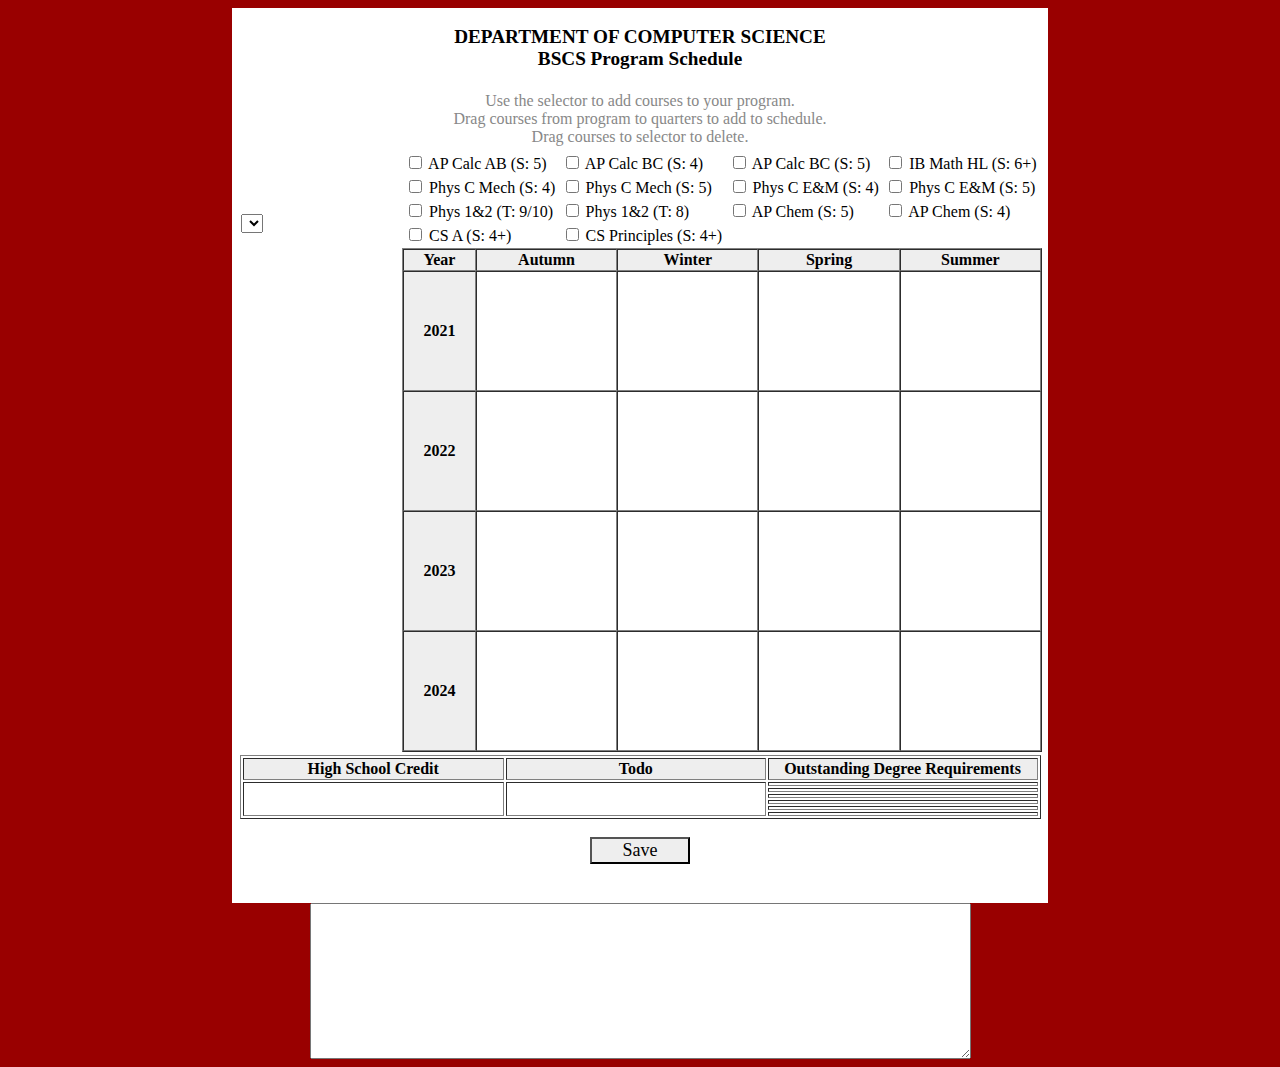
==== websites/Final.html @ 30e77e26 "First publication" ====
﻿<html>

<!--=========================================================================-->

<head>
    <title>BSCS Program Schedule</title>
    <meta charset="UTF-8">
    <style name="worksheet" type="text/css">
        p {
            margin: 0px;
            padding: 0px;
        }
    </style>
    <script src="http://epilog.stanford.edu/javascript/epilog.js"></script>
    <script src="http://minimal.stanford.edu/worksheets/javascript/worksheets.js"></script>
    <script>

        // Creates the  elements of the selector
        function initializeplan() {
            initialize();
            var bulletin = document.getElementById('bulletin');
            var courses = compfinds('C', read('course(C,D,N,T,U)'), datasets['catalog'], library);
            var offered = compfinds('C', read('offered(C,T)'), lambda, library);
            courses = courses.filter(x => offered.includes(x));
            for (var i = 0; i < courses.length; i++) {
                var option = document.createElement('option');
                option.innerHTML = courses[i];
                bulletin.add(option)
            };
            var plan = compfinds(read('plan(C,Q)'), read('plan(C,Q)'), lambda, library);
            for (var i = 0; i < plan.length; i++) {
                var widget = makecourse(plan[i][1]);
                document.getElementById(plan[i][2]).appendChild(widget)
            };
            var leftovers = compfinds('C', read('josen(S,C) & countofall(Q,plan(C,Q),0)'), lambda, library);
            for (var i = 0; i < leftovers.length; i++) {
                var widget = makecourse(leftovers[i]);
                document.getElementById('directory').appendChild(widget)
            };
            return true
        }

        var quarters =
            ['202101', '202102', '202103', '202104',
                '202201', '202202', '202203', '202204',
                '202301', '202302', '202303', '202304',
                '202401', '202402', '202403', '202404']

        // When you select a course from the selector, it adds that course to the directory
        function selectcourse(widget) {
            var course = widget.value;
            if (!compfindp(seq('plan', course, 'QTR'), lambda, library)) {
                document.getElementById('directory').appendChild(makecourse(course));
                savefact(seq('plan', course, 'directory'), lambda)
            };
            widget.value = 'blank';
            return true
        }

        // When you drag a course from the directory or table back to the selector, it deletes it.
        function deselect(ev) {
            ev.preventDefault();
            var course = ev.dataTransfer.getData("text");
            for (var i = 0; i < quarters.length; i++) { document.getElementById(quarters[i]).style.backgroundColor = '#ffffff' };
            var widget = document.getElementById(course);
            var oldqtr = widget.parentNode.id;
            dropfact(seq('plan', course, oldqtr), lambda);
            widget.parentNode.removeChild(widget);
            document.getElementById('lambda').value = grindem(lambda);
            populatesheet()
        }

        // Creates the actual draggable object from the selector after selection.
        function makecourse(course) {
            var widget = document.createElement('div');
            widget.id = course;
            widget.setAttribute('style', 'width:106;border-radius:5px;border-width:2px; border-style: solid; border-color: gray;background-color:#ffffff;text-align:center;padding-top:4px; padding-bottom:4px;cursor:pointer');
            widget.setAttribute('draggable', 'true');
            widget.setAttribute('ondragstart', 'drag(event)');
            savefact(seq('temp', course), lambda);
            var prereqs = compfinds('P', read('temp(N) & (prereq(P,N) | coreq(P,N)) & ~credit(P, T)'), lambda, library);
            widget.innerHTML = course;
            if (prereqs.length != 0) {
                widget.innerHTML += "<br /> Prereqs Left:";
                for (let item of prereqs) widget.innerHTML += "<br />" + item;
            }
            dropfact(seq('temp', course), lambda)
            return widget
        }


        // Function that controls what happens when a given course is dragged around.
        function drag(ev) {
            ev.dataTransfer.setData("text", ev.target.id);
            var course = ev.target.id;
            for (var i = 0; i < quarters.length; i++) {
                savefact(seq('plan', course, quarters[i]), lambda, library);
                if ((!compfindp(seq("allowToBeDropped", course, quarters[i]), lambda, library) &&
                    !compfindp(seq("allowToBeDroppedOther", course, quarters[i]), lambda, library)) ||
                    !compfindp(seq("offered", course, quarters[i]), lambda, library)) {
                    document.getElementById(quarters[i]).style.backgroundColor = '#ff0000';
                }
                dropfact(seq('plan', course, quarters[i]), lambda, library);
            }
        }

        function allowDrop(event) { event.preventDefault() }

        // Function that controls what happens what a given course is dropped somewhere.
        function drop(ev) {
            ev.preventDefault();
            var course = ev.dataTransfer.getData("text");
            for (var i = 0; i < quarters.length; i++) { document.getElementById(quarters[i]).style.backgroundColor = '#ffffff' };
            var widget = document.getElementById(course);
            var oldqtr = widget.parentNode.id;
            var newqtr = ev.target.id;
            let potentialClasses = new Set();
            savefact(seq('temp', course), lambda);
            if (compfindp(seq("allowToBeDropped", course, newqtr), lambda, library) || newqtr != 'directory') {
                dropfact(seq('plan', course, oldqtr), lambda);
                savefact(seq('plan', course, newqtr), lambda);
                var courses = compfinds('N', read('temp(C) & (coreq(C,N)| prereq(C,N))'), lambda, library);
                for (let item of courses) potentialClasses.add(item);
                ev.target.appendChild(widget);
                document.getElementById("potentialClasses").innerHTML = course + " is a prerequisite to the following classes: <br />";
                updateInnerHTML(potentialClasses, "potentialClasses");
            } else if (newqtr == 'directory') {
                dropfact(seq('plan', course, oldqtr), lambda);
                savefact(seq('plan', course, newqtr), lambda);
                document.getElementById('directory').appendChild(widget);
                document.getElementById("potentialClasses").innerHTML = "You dropped " + course + ".";
            }
            dropfact(seq('temp', course), lambda)
            document.getElementById('lambda').value = grindem(lambda);
            populatesheet();
        }

        let hscredits = new Set();

        // function that manages what happens when a user checks a checkbox
        function modcheckplus(widget) {
            var item = read(widget.name);
            var value = read(widget.value);
            var currentList = value;
            let potentialClasses = new Set();
            if (widget.checked) {
                var action = seq('select', item, value);
                fullreact(action);
                while (true) {
                    hscredits.add(currentList[1]);
                    savefact(seq('temp', currentList[1]), lambda);
                    var courses = compfinds('N', read('temp(C) & (coreq(C,N)| prereq(C,N))'), lambda, library);
                    dropfact(seq('temp', currentList[1]), lambda);
                    for (let item of courses) potentialClasses.add(item);
                    if (currentList[2] == 'nil') break;
                    currentList = currentList[2];
                }
            } else {
                while (true) {
                    hscredits.delete(currentList[1]);
                    savefact(seq('temp', currentList[1]), lambda);
                    var courses = compfinds('N', read('temp(C) & (coreq(C,N)| prereq(C,N))'), lambda, library);
                    dropfact(seq('temp', currentList[1]), lambda);
                    for (let item of courses) potentialClasses.delete(item);
                    if (currentList[2] == 'nil') break;
                    currentList = currentList[2];
                }
                var action = seq('deselect', item, value);
                fullreact(action);
            }
            document.getElementById("hscredits").innerHTML = "";
            updateInnerHTML(hscredits, 'hscredits');
            document.getElementById("potentialClasses").innerHTML = "You may enroll in the following classes: <br />";
            updateInnerHTML(potentialClasses, 'potentialClasses');
            return true;
        }

        // Helper function that updates the given widgets innerHTML with a line-broken list of values in set.
        function updateInnerHTML(set, widgetName) {
            for (let item of set.values()) {
                if (document.getElementById(widgetName).innerHTML == "") {
                    document.getElementById(widgetName).innerHTML += item;
                } else {
                    document.getElementById(widgetName).innerHTML += "<br />" + item;
                }
            }
        }
    </script>
</head>

<!--=========================================================================-->

<body bgcolor='#990000' onload="initializeplan()">
    <center>
        <table width='720' cellspacing='0' cellpadding='0' bgcolor='#ffffff'>
            <tr>
                <td>

                    <!--=======================================================================-->

                    <center>
                        <br />
                        <h2 style="margin-top:0px;padding-top:0px;font-size:1.2em">
                            DEPARTMENT OF COMPUTER SCIENCE<br>
                            BSCS Program Schedule<br>
                        </h2>
                    </center>

                    <!--=========================================================================-->

                    <center>
                        <table bgcolor='#ffffff'>
                            <tr>
                                <td>

                                    <center>
                                        <table>
                                            <tr>
                                                <td colspan='3' style=';text-align:center;color:#888888'>
                                                    Use the selector to add courses to your program.<br />
                                                    Drag courses from program to quarters to add to schedule.<br />
                                                    Drag courses to selector to delete.<br />
                                                </td>
                                            </tr>
                                            <tr>
                                                <td>
                                                    <table width='160' height='480'>
                                                        <tr>
                                                            <td height='20' ondragover='allowDrop(event)'
                                                                ondrop='deselect(event)'>
                                                                <select id='bulletin' onchange='selectcourse(this)'>
                                                                    <option value='blank'></option>
                                                                </select>
                                                            </td>
                                                        </tr>
                                                        <tr>
                                                            <td id='directory' valign='top' ondragover='allowDrop(event)'
                                                                ondrop='drop(event)'></td>
                                                        </tr>
                                                    </table>

                                                </td>
                                                <td>
                                                    <table width="640">
                                                        <tr>
                                                            <!--

                                                                WHEN ADDING A BUTTON FOLLOW THE CONVENTION BELOW, SPECIFICALLY
                                                                DO NOT USE SPACES WHEN LISTING VALUE!!!!

                                                                name: hscredit
                                                                value: list of classes that AP/IB course gives
                                                                you credit for ALL LOWERCASE, NO SPACES

                                                            -->
                                                            <td>
                                                                <input name="hscredit" onchange="modcheckplus(this)"
                                                                       type="checkbox" value="[math19,math20]"> AP Calc AB (S: 5)
                                                            </td>
                                                            <td>
                                                                <input name="hscredit" onchange="modcheckplus(this)"
                                                                       type="checkbox" value="[math19,math20]"> AP Calc BC (S: 4)
                                                            </td>
                                                            <td>
                                                                <input name="hscredit" onchange="modcheckplus(this)"
                                                                       type="checkbox" value="[math19,math20,math21]"> AP Calc BC (S: 5)
                                                            </td>
                                                            <td>
                                                                <input name="hscredit" onchange="modcheckplus(this)"
                                                                       type="checkbox" value="[math19,math20,math21]"> IB Math HL (S: 6+)
                                                            </td>
                                                        </tr>
                                                        <tr>
                                                            <td>
                                                                <input name="hscredit" onchange="modcheckplus(this)"
                                                                       type="checkbox" value="[phys21]"> Phys C Mech (S: 4)
                                                            </td>
                                                            <td>
                                                                <input name="hscredit" onchange="modcheckplus(this)"
                                                                       type="checkbox" value="[phys21,phys41]"> Phys C Mech (S: 5)
                                                            </td>
                                                            <td>
                                                                <input name="hscredit" onchange="modcheckplus(this)"
                                                                       type="checkbox" value="[phys23]"> Phys C E&M (S: 4)
                                                            </td>
                                                            <td>
                                                                <input name="hscredit" onchange="modcheckplus(this)"
                                                                       type="checkbox" value="[phys23,phys43]"> Phys C E&M (S: 5)
                                                            </td>
                                                        </tr>
                                                        <tr>
                                                            <td>
                                                                <input name="hscredit" onchange="modcheckplus(this)"
                                                                       type="checkbox" value="[phys21,phys23]"> Phys 1&2 (T: 9/10)
                                                            </td>
                                                            <td>
                                                                <input name="hscredit" onchange="modcheckplus(this)"
                                                                       type="checkbox" value="[phys21]"> Phys 1&2 (T: 8)
                                                            </td>
                                                            <td>
                                                                <input name="hscredit" onchange="modcheckplus(this)"
                                                                       type="checkbox" value="[chem31a,chem31b,chem31m]"> AP Chem (S: 5)
                                                            </td>
                                                            <td>
                                                                <input name="hscredit" onchange="modcheckplus(this)"
                                                                       type="checkbox" value="[chem31a]"> AP Chem (S: 4)
                                                            </td>
                                                        </tr>
                                                        <tr>
                                                            <td>
                                                                <input name="hscredit" onchange="modcheckplus(this)"
                                                                       type="checkbox" value="[cs101,cs105,cs106a]"> CS A (S: 4+)
                                                            </td>
                                                            <td>
                                                                <input name="hscredit" onchange="modcheckplus(this)"
                                                                       type="checkbox" value="[cs101,cs105]"> CS Principles (S: 4+)
                                                            </td>
                                                        </tr>
                                                    </table>
                                                    <table width='640' cellspacing='0' border='1'>
                                                        <tr bgcolor='#eeeeee'>
                                                            <th width='60'>Year</th>
                                                            <th width='120'>Autumn</th>
                                                            <th width='120'>Winter</th>
                                                            <th width='120'>Spring</th>
                                                            <th width='120'>Summer</th>
                                                        </tr>
                                                        <tr height='120'>
                                                            <th width='60' bgcolor='#eeeeee' valign='center'>2021</th>
                                                            <td id='202101' width='120' align='center' valign='top'
                                                                ondragover='allowDrop(event)' ondrop='drop(event)'></td>
                                                            <td id='202102' width='120' align='center' valign='top'
                                                                ondragover='allowDrop(event)' ondrop='drop(event)'></td>
                                                            <td id='202103' width='120' align='center' valign='top'
                                                                ondragover='allowDrop(event)' ondrop='drop(event)'></td>
                                                            <td id='202104' width='120' align='center' valign='top'
                                                                ondragover='allowDrop(event)' ondrop='drop(event)'></td>
                                                        </tr>
                                                        <tr height='120'>
                                                            <th width='60' bgcolor='#eeeeee' valign='center'>2022</th>
                                                            <td id='202201' width='120' align='center' valign='top'
                                                                ondragover='allowDrop(event)' ondrop='drop(event)'></td>
                                                            <td id='202202' width='120' align='center' valign='top'
                                                                ondragover='allowDrop(event)' ondrop='drop(event)'></td>
                                                            <td id='202203' width='120' align='center' valign='top'
                                                                ondragover='allowDrop(event)' ondrop='drop(event)'></td>
                                                            <td id='202204' width='120' align='center' valign='top'
                                                                ondragover='allowDrop(event)' ondrop='drop(event)'></td>
                                                        </tr>
                                                        <tr height='120'>
                                                            <th width='60' bgcolor='#eeeeee' valign='center'>2023</th>
                                                            <td id='202301' width='120' align='center' valign='top'
                                                                ondragover='allowDrop(event)' ondrop='drop(event)'></td>
                                                            <td id='202302' width='120' align='center' valign='top'
                                                                ondragover='allowDrop(event)' ondrop='drop(event)'></td>
                                                            <td id='202303' width='120' align='center' valign='top'
                                                                ondragover='allowDrop(event)' ondrop='drop(event)'></td>
                                                            <td id='202304' width='120' align='center' valign='top'
                                                                ondragover='allowDrop(event)' ondrop='drop(event)'></td>
                                                        </tr>
                                                        <tr height='120'>
                                                            <th width='60' bgcolor='#eeeeee' valign='center'>2024</th>
                                                            <td id='202401' width='120' align='center' valign='top'
                                                                ondragover='allowDrop(event)' ondrop='drop(event)'></td>
                                                            <td id='202402' width='120' align='center' valign='top'
                                                                ondragover='allowDrop(event)' ondrop='drop(event)'></td>
                                                            <td id='202403' width='120' align='center' valign='top'
                                                                ondragover='allowDrop(event)' ondrop='drop(event)'></td>
                                                            <td id='202404' width='120' align='center' valign='top'
                                                                ondragover='allowDrop(event)' ondrop='drop(event)'></td>
                                                        </tr>
                                                    </table>


                                                </td>
                                            </tr>
                                        </table>
                                        <table width='801' border="1">
                                            <tr bgcolor='#eeeeee'>
                                                <th width='300'>High School Credit</th>
                                                <th width='300'>Todo</th>
                                                <th width='300'>Outstanding Degree Requirements</th>
                                            </tr>
                                            <tr>
                                                <td id='hscredits' rowspan="6" align="left" valign="top"></td>
                                                <td id='potentialClasses' rowspan="6" align="left" valign="top"></td>
                                                <td id="mathreq" style=';text-align:center;color:#ff0000'></td>
                                            </tr>
                                            <tr>
                                                <td id="sciencereq" style=';text-align:center;color:#ff0000'></td>
                                            </tr>
                                            <tr>
                                                <td id="tisreq" style=';text-align:center;color:#ff0000'></td>
                                            </tr>
                                            <tr>
                                                <td id="fundamentalsreq" style=';text-align:center;color:#ff0000'></td>
                                            </tr>
                                            <tr>
                                                <td id="corereq" style=';text-align:center;color:#ff0000'></td>
                                            </tr>
                                            <tr>
                                                <td id="depthreq" style=';text-align:center;color:#ff0000'></td>
                                            </tr>
                                        </table>

                                        <br />

                                        <form id='submitform' action='ugpsupdateprogramplan.php' method='post'>
                                            <input type='hidden' id='sheet' name='sheet' value='sheet_1547581045305' />
                                            <input type='hidden' id='type' name='type' value='ugcs_2019_unspecialized' />
                                            <input type='hidden' id='student' name='student' value='mkucera' />
                                            <input type='hidden' id='submitstructure' name='data' value='' />
                                            <input type='hidden' id='submitbutton' name='command' value='record' />
                                            <input id='save' type='button' value='Save'
                                                   style='font-family:times;font-size:18px;background-color:#eeeeee;width:100'
                                                   onclick='doSubmit("save")' />
                                        </form>

                                        <br />

                                    </center>
                            <tr></tr>


                </td>
            </tr>
        </table>
    </center>

    <!--=========================================================================-->
    </td>
    </tr>
    </table>
    </center>
</body>

<!--=========================================================================-->

<center>
<textarea id='lambda' style='font-face:courier' rows='10' cols='80'>
</textarea>
</center>

<!--=======================================================================-->

<textarea id="library" style="display:none" type="text/hrf">
%%%%%%%%%%%%%%%%%%%%%%%%%%%%%%%%%%%%%%%%%%%%%%%%%%%%%%%%%%%%%%%%%%%%%%%%%%%%%%%%
%%% Sheet Initialization
%%%%%%%%%%%%%%%%%%%%%%%%%%%%%%%%%%%%%%%%%%%%%%%%%%%%%%%%%%%%%%%%%%%%%%%%%%%%%%%%

value(type,ugcs_2019_ai)
value(sheet,S) :- true(josen(sheet,S),metadata)
value(student,S) :- true(josen(student,S),metadata)

%%%%%%%%%%%%%%%%%%%%%%%%%%%%%%%%%%%%%%%%%%%%%%%%%%%%%%%%%%%%%%%%%%%%%%%%%%%%%%%%
%%% Styling
%%%%%%%%%%%%%%%%%%%%%%%%%%%%%%%%%%%%%%%%%%%%%%%%%%%%%%%%%%%%%%%%%%%%%%%%%%%%%%%%

style(QUARTER,"backgroundColor","#00ff00") :-
  dragging(COURSE) & ~offered(COURSE,QUARTER)

style(COURSE,"backgroundColor","#00ff00") :-
  allowed(COURSE)

style(COURSE,"backgroundColor","#ff0000") :-
  offered(COURSE,QTR) & ~allowed(COURSE)

style(COURSE, "backgroundColor", "#ffffff") :-
  inDirectory(COURSE)

%------------- Notification of whether or not you've completed your math requirement ----------------%
    % The structure for all of these basically consists of creating some TableData that represents the text of completing
    % a given requirement, adding the stylistic changes for a completed vs incomplete state, then defining those complete
    % and incomplete states.
    %
    % Here you'll see 2 sub definitions since one can complete the calc1 requirement of math through either math19+math20
    % or through high school credit.
innerhtml(mathreq, "Math")
style(mathreq, "color", "#228B22") :- finished(math)
style(mathreq, "color", "#ff0000") :- ~finished(math)

finished(math) :-
    finished(calc1) &
    finished(calc2) &
    allowed(cs103) &
    allowed(cs109) &
    finished(mathElecs)
finished(calc1) :- credit(math19, MATH19Time) & credit(math20, MATH20Time) & allowed(math19) & allowed(math20)
finished(calc2) :- credit(math21, MATH21Time) & allowed(math21)
finished(mathElecs) :-
  credit(C1,T1) & allowed(C1) &
  credit(C2,T2) & allowed(C2) &
  member(C1, [math51, math52, math53, math104, math108, math109, math110, math113, cs205l, phil151, cme100, cme101, cme103, cme104]) &
  member(C2, [math51, math52, math53, math104, math108, math109, math110, math113, cs205l, phil151, cme100, cme101, cme103, cme104]) &
  distinct(C1, C2)

%------------- Notification of whether or not you've completed your science requirement ----------------%
innerhtml(sciencereq, "Science")
style(sciencereq, "color", "#228B22") :- finished(science)
style(sciencereq, "color", "#ff0000") :- ~finished(science)

finished(science) :- finished(physics) & finished(sciElec)
finished(physics) :- credit(phys21, T1) & credit(phys23, T2) & allowed(phys21) & allowed(phys23)
finished(physics) :- credit(phys41, T1) & credit(phys43, T2) & allowed(phys41) & allowed(phys43)
finished(physics) :- credit(phys61, T1) & credit(phys63,  T2) & allowed(phys61) & allowed(phys63)
finished(sciElec) :- plan(scienceelective1, T) & distinct(T, directory)
finished(sciElec) :- credit(psych30, T)
finished(sciElec) :- credit(chem31a, T)
finished(sciElec) :- credit(chem31b, T)
finished(sciElec) :- credit(chem31m, T)

%------------- Notification of whether or not you've completed your Technology in Society requirement ----------------%
innerhtml(tisreq, "Technology In Society")
style(tisreq, "color", "#228B22") :- finished(tis)
style(tisreq, "color", "#ff0000") :- ~finished(tis)

finished(tis) :- allowed(COURSE) & credit(COURSE, TIME) & member(COURSE, [aa252,archlgy151,bioe131,cee102a,classics168,comm120w,
    comm166,cs152,cs181,cs181w,cs182,cs182w,engr117,engr145,engr148,engr248,humbio174,mse193,me267,polisci144s,publpol134,sts1])

%------------- Notification of whether or not you've completed your science requirement ----------------%
innerhtml(fundamentalsreq, "Engineering Fundamentals")
style(fundamentalsreq, "color", "#228B22") :- finished(fundamentals)
style(fundamentalsreq, "color", "#ff0000") :- ~finished(fundamentals)

finished(fundamentals) :- finished(cs106b) & finished(engr40m) & finished(fundamentalsElec)
finished(cs106b) :- credit(cs106b, T) & allowed(cs106b)
finished(engr40m) :- credit(engr40m, T) & allowed(engr40m)
finished(fundamentalsElec) :- allowed(COURSE) & credit(COURSE, TIME) &
    member(COURSE, [engr10,engr14,engr15,engr20,chemeng20,engr21,engr25e,chemeng25e,engr40,engr42,engr50e,engr50m,engr50,
    engr60,engr62,engr62x,engr80,cee70])


%------------- Notification of whether or not you've completed your science requirement ----------------%
innerhtml(corereq, "A.I. Core")
style(corereq, "color", "#228B22") :- finished(core)
style(corereq, "color", "#ff0000") :- ~finished(core)

finished(core) :- finished(cs107) & finished(cs110) & finished(cs161)

finished(cs107) :- credit(cs107, T) & allowed(cs107)
finished(cs110) :- credit(cs110, T) & allowed(cs110)
finished(cs161) :- credit(cs161, T) & allowed(cs161)

%------------- Notification of whether or not you've completed your science requirement ----------------%
innerhtml(depthreq, "A.I. Depth")
style(depthreq, "color", "#228B22") :- finished(depth)
style(depthreq, "color", "#ff0000") :- ~finished(depth)

finished(depth) :- finished(trackA) & finished(trackB) & finished(trackC)

finished(trackA) :- credit(cs221, T) & allowed(cs221)
finished(trackB) :- finished(area_b(C1, AREA1)) & finished(area_b(C2, AREA2)) & distinct(AREA1, AREA2)
finished(area_b(C, aiMethods)) :- credit(C, T) & allowed(C) & member(C, [cs228,cs229,cs234,cs238])
finished(area_b(C, naturalLanguageProcessing)) :- credit(C, T) & allowed(C) & member(C, [cs124,cs224n,cs224s,cs224u])
finished(area_b(C, vision)) :- credit(C, T) & allowed(C) & member(C, [cs131,cs231a,231n])
finished(area_b(C, robotics)) :- credit(C, T) & allowed(C) & member(C, [cs223a,237a])
finished(trackC) :- credit(C, T) & allowed(C) &
    member(C, [cs228,cs229,cs234,cs238,cs124,cs224n,cs224s,cs224u,cs131,cs231a,cs231n,cs223a,237a]) &
    finished(area_b(C1, AREA1)) & finished(area_b(C2, AREA2)) & mutex(C,C1,C2)
finished(trackC) :- credit(C, T) & allowed(C) &
    member(C, [cs157, cs205L, cs230, cs236, stats315a, stats315b, cs235, cs279, cs371, cs224w, cs276,
    cs151, cs227b, cs379, cs327a, cs329, engr205, mse251, mse351])
%--------------Key definitions of credit, unsatisfied prerequisites, and unsatisfied corequisites----------%
% Planning a course only ensures it is not in the selector. Credit ensures it is on the table on on the table
% during a time it is offered.
credit(COURSE, QUARTER) :-
    plan(COURSE, QUARTER) &
    offered(COURSE, QUARTER)


% A course's prerequisite is unsatisfied for any of the following reasons:
        % (1) You haven't gotten credit for a prerequisite of the course
        % (2) You have the prerequisite after the course
        % (3) The prerequisite has a prerequisite that hasn't been satisfied
        % (4) The prerequisite has a co-requisite that hasn't been satisfied
unsatisfiedPrereq(COURSE) :-
  prereq(PREREQ, COURSE) &
  ~credit(PREREQ, TIME)
unsatisfiedPrereq(COURSE) :-
  prereq(PREREQ, COURSE) &
  credit(PREREQ, PrereqTime) &
  credit(COURSE, CourseTime) &
  ~before(PrereqTime, CourseTime)
unsatisfiedPrereq(COURSE) :-
  prereq(PREREQ, COURSE) &
  unsatisfiedPrereq(PREREQ)
unsatisfiedPrereq(COURSE) :-
  prereq(PREREQ, COURSE) &
  unsatisfiedCoreq(PREREQ)

% Basically the same as a prereq, except for the the fact that (2) allows for courses to be taken at the same time as
% opposed to a prerequisite coming strictly before the given course.
unsatisfiedCoreq(COURSE) :-
  coreq(COREQ, COURSE) &
  ~credit(COREQ, TIME)
unsatisfiedCoreq(COURSE) :-
  coreq(COREQ, COURSE) &
  credit(COREQ, CoreqTime) &
  credit(COURSE, CourseTime) &
  ~beforeOrSame(CoreqTime, CourseTime)
unsatisfiedCoreq(COURSE) :-
  coreq(COREQ, COURSE) &
  unsatisfiedCoreq(COREQ)
unsatisfiedCoreq(COURSE) :-
  coreq(COREQ, COURSE) &
  unsatisfiedPrereq(COREQ)

% A course is allowed only if you have credit and none of its prereqs or coreqs are unsatisfied
allowed(COURSE) :-
  credit(COURSE,QTR) &
  distinct(QTR,directory)  &
  ~unsatisfiedPrereq(COURSE) &
  ~unsatisfiedCoreq(COURSE)

% Some small, self explanatory QoL definitions
inDirectory(COURSE) :- plan(COURSE, directory)
notInTable(COURSE) :- ~plan(COURSE, T)
notInTable(COURSE) :- plan(COURSE, T) & same(T, directory)

before(X,Y) :- evaluate(min(X,Y), Z) & same(X,Z) & distinct(X,Y)
before(X,Y) :- same(X, hs)
beforeOrSame(X,Y) :- before(X,Y)
beforeOrSame(X,Y) :- same(X,Y)

allowToBeDropped(COURSE, QTR) :-
    offered(COURSE, QTR) &
    ~unsatisfiedPrereq(COURSE) &
    ~unsatisfiedCoreq(COURSE)
allowToBeDroppedOther(COURSE, QTR) :-
    prereq(P, COURSE) &
    credit(P, PREV) &
    before(PREV, QTR)
allowToBeDroppedOther(COURSE, directory) :-
    plan(COURSE, TEST) &
    prereq(P, COURSE) &
    credit(P, PREV) &
    before(PREV, TEST)

%%%%%%%%%%%%%%%%%%%
  %%% SHARED REQS (either from APs or equivalencies in material difficult i.e. math51/cme100)
%%%%%%%%%%%%%%%%%%%
% To add a new button, go up to the section that has a ton of buttons, and create a checkbox data that has name
% hscredit and value [*any courses that that button satisfies*] WITHOUT ANY SPACES i.e. [math19,math20]


select(hscredit, Y) :: holds(hscredit, Y)
deselect(hscredit, Y) :: ~holds(hscredit, Y)

% This section checks every list of classes the checked checkboxes provides and gives you credit for any matching
% checkboxes

% AP Calculus Credit checking
credit(math19, hs) :- holds(hscredit, X) & member(math19, X)
credit(math20, hs) :- holds(hscredit, X) & member(math20, X)
credit(math21, hs) :- holds(hscredit, X) & member(math21, X)

% AP Physics Credit Checking
credit(phys21, hs) :- holds(hscredit, X) & member(phys21, X)
credit(phys41, hs) :- holds(hscredit, X) & member(phys41, X)
credit(phys23, hs) :- holds(hscredit, X) & member(phys23, X)
credit(phys43, hs) :- holds(hscredit, X) & member(phys43,X)

% AP Chem Credit Checking
credit(chem31a, hs) :- holds(hscredit, X) & member(chem31a, X)
credit(chem31b, hs) :- holds(hscredit, X) & member(chem31b, X)
credit(chem31m, hs) :- holds(hscredit, X) & member(chem31m, X)

% AP CS (Principles or A) credit
credit(cs101, hs) :- holds(hscredit,X) & member(cs101, X)
credit(cs105, hs) :- holds(hscredit,X) & member(cs105, X)
credit(cs106a, hs) :- holds(hscredit,X) & member(cs106a, X)

credit(math51, T) :- credit(cme100, T)
credit(cs106b, T) :- credit(cs106x, T)
credit(math52, T) :- credit(cme102, T)
credit(chem31m, T) :- credit(chem31b, T)
credit(cs107, T) :- credit(cs107e,T)

%%%%%%%%%%%%%%%%%%%%%%%%%%%%%%%%%%%%%%%%%%%%%%%%%%%%%%%%%%%%%%%%%%%%%%%%%%%%%%%%
%%% End of Rules
%%%%%%%%%%%%%%%%%%%%%%%%%%%%%%%%%%%%%%%%%%%%%%%%%%%%%%%%%%%%%%%%%%%%%%%%%%%%%%%%

%%%%%%%%%%%%%%%%%%%%%%%%%%%%%%%%%%%%%%%%%%%%%%%%%%%%%%%%%%%%%%%%%%%%%%%%%%%%%%%%
%%% OFFERED Catalog
%%%%%%%%%%%%%%%%%%%%%%%%%%%%%%%%%%%%%%%%%%%%%%%%%%%%%%%%%%%%%%%%%%%%%%%%%%%%%%%%

% Catalog here is pretty self explanatory. Just explain specifically the numbering format.
% Organization wise, everything consists of when the class is offered, followed by prerequisite definitions
% of every prequisite of the given class (i.e. all times cs109 is offered followed definitions listing all prereqs of cs109)

offered(cs103, 202101)
offered(cs103, 202102)
offered(cs103, 202103)
offered(cs103, 202104)
offered(cs103, 202201)
offered(cs103, 202202)
offered(cs103, 202203)
offered(cs103, 202204)
offered(cs103, 202301)
offered(cs103, 202302)
offered(cs103, 202303)
offered(cs103, 202304)
offered(cs103, 202401)
offered(cs103, 202402)
offered(cs103, 202403)
offered(cs103, 202404)
coreq(cs106b, cs103)

offered(cs109, 202101)
offered(cs109, 202102)
offered(cs109, 202103)
offered(cs109, 202104)
offered(cs109, 202201)
offered(cs109, 202202)
offered(cs109, 202203)
offered(cs109, 202204)
offered(cs109, 202301)
offered(cs109, 202302)
offered(cs109, 202303)
offered(cs109, 202304)
offered(cs109, 202401)
offered(cs109, 202402)
offered(cs109, 202403)
offered(cs109, 202404)
prereq(cs103, cs109)
prereq(cs106b, cs109)
prereq(math51, cs109)

offered(math19, 202101)
offered(math19, 202102)
offered(math19, 202104)
offered(math19, 202201)
offered(math19, 202202)
offered(math19, 202204)
offered(math19, 202301)
offered(math19, 202302)
offered(math19, 202304)
offered(math19, 202401)
offered(math19, 202402)
offered(math19, 202404)

offered(math20, 202101)
offered(math20, 202102)
offered(math20, 202103)
offered(math20, 202201)
offered(math20, 202202)
offered(math20, 202203)
offered(math20, 202301)
offered(math20, 202302)
offered(math20, 202303)
offered(math20, 202401)
offered(math20, 202402)
offered(math20, 202403)
prereq(math19, math20)

offered(math21, 202101)
offered(math21, 202102)
offered(math21, 202103)
offered(math21, 202104)
offered(math21, 202201)
offered(math21, 202202)
offered(math21, 202203)
offered(math21, 202204)
offered(math21, 202301)
offered(math21, 202302)
offered(math21, 202303)
offered(math21, 202304)
offered(math21, 202401)
offered(math21, 202402)
offered(math21, 202403)
offered(math21, 202404)
prereq(math20, math21)


offered(math51, 202101)
offered(math51, 202102)
offered(math51, 202103)
offered(math51, 202104)
offered(math51, 202201)
offered(math51, 202202)
offered(math51, 202203)
offered(math51, 202204)
offered(math51, 202301)
offered(math51, 202302)
offered(math51, 202303)
offered(math51, 202304)
offered(math51, 202401)
offered(math51, 202402)
offered(math51, 202403)
offered(math51, 202404)
prereq(math21, math51)


offered(math52, 202101)
offered(math52, 202102)
offered(math52, 202103)
offered(math52, 202201)
offered(math52, 202202)
offered(math52, 202203)
offered(math52, 202301)
offered(math52, 202302)
offered(math52, 202303)
offered(math52, 202401)
offered(math52, 202402)
offered(math52, 202403)
prereq(math51, math52)


offered(math53, 202101)
offered(math53, 202102)
offered(math53, 202103)
offered(math53, 202104)
offered(math53, 202201)
offered(math53, 202202)
offered(math53, 202203)
offered(math53, 202204)
offered(math53, 202301)
offered(math53, 202302)
offered(math53, 202303)
offered(math53, 202304)
offered(math53, 202401)
offered(math53, 202402)
offered(math53, 202403)
offered(math53, 202404)
prereq(math51, math53)

offered(math104, 202101)
offered(math104, 202102)
offered(math104, 202103)
offered(math104, 202104)
offered(math104, 202201)
offered(math104, 202202)
offered(math104, 202203)
offered(math104, 202204)
offered(math104, 202301)
offered(math104, 202302)
offered(math104, 202303)
offered(math104, 202304)
offered(math104, 202401)
offered(math104, 202402)
offered(math104, 202403)
offered(math104, 202404)
prereq(math51, math104)
prereq(cs106b, math104)

offered(math108, 202103)
offered(math108, 202203)
offered(math108, 202303)
offered(math108, 202403)
prereq(math51, math108)

offered(math109, 202103)
offered(math109, 202203)
offered(math109, 202303)
offered(math109, 202403)
prereq(math51, math109)

offered(math110, 202103)
offered(math110, 202203)
offered(math110, 202303)
offered(math110, 202403)
prereq(math51, math110)

offered(math113, 202101)
offered(math113, 202201)
offered(math113, 202301)
offered(math113, 202401)
offered(math113, 202102)
offered(math113, 202202)
offered(math113, 202302)
offered(math113, 202402)
offered(math113, 202103)
offered(math113, 202203)
offered(math113, 202303)
offered(math113, 202403)
prereq(math51, math113)

offered(cs205l, 202102)
offered(cs205l, 202202)
offered(cs205l, 202302)
offered(cs205l, 202402)
prereq(math51, cs205l)
prereq(math104, cs205l)

offered(phil150, 202101)
offered(phil150, 202201)
offered(phil150, 202301)
offered(phil150, 202401)
prereq(phil150, phil151)


offered(phil151, 202102)
offered(phil151, 202202)
offered(phil151, 202302)
offered(phil151, 202402)

offered(cme100, 202101)
offered(cme100, 202103)
offered(cme100, 202201)
offered(cme100, 202203)
offered(cme100, 202301)
offered(cme100, 202303)
offered(cme100, 202401)
offered(cme100, 202403)
prereq(math21, cme100)

offered(cme102, 202101)
offered(cme102, 202102)
offered(cme102, 202103)
offered(cme102, 202201)
offered(cme102, 202202)
offered(cme102, 202203)
offered(cme102, 202301)
offered(cme102, 202302)
offered(cme102, 202303)
offered(cme102, 202401)
offered(cme102, 202402)
offered(cme102, 202403)
prereq(math21, cme102)

offered(cme103, 202101)
offered(cme103, 202102)
offered(cme103, 202104)
offered(cme103, 202201)
offered(cme103, 202202)
offered(cme103, 202204)
offered(cme103, 202301)
offered(cme103, 202302)
offered(cme103, 202304)
offered(cme103, 202401)
offered(cme103, 202402)
offered(cme103, 202404)
coreq(cs106a, cme103)
prereq(math51, cme103)

offered(ee103, 202101)
offered(ee103, 202102)
offered(ee103, 202104)
offered(ee103, 202201)
offered(ee103, 202202)
offered(ee103, 202204)
offered(ee103, 202301)
offered(ee103, 202302)
offered(ee103, 202304)
offered(ee103, 202401)
offered(ee103, 202402)
offered(ee103, 202404)

offered(cme104, 202101)
offered(cme104, 202102)
offered(cme104, 202104)
offered(cme104, 202201)
offered(cme104, 202202)
offered(cme104, 202204)
offered(cme104, 202301)
offered(cme104, 202302)
offered(cme104, 202304)
offered(cme104, 202401)
offered(cme104, 202402)
offered(cme104, 202404)
prereq(cme102, cme104)

offered(cme192, 202101)
offered(cme192, 202102)
offered(cme192, 202103)
offered(cme192, 202201)
offered(cme192, 202202)
offered(cme192, 202203)
offered(cme192, 202301)
offered(cme192, 202302)
offered(cme192, 202303)
offered(cme192, 202401)
offered(cme192, 202402)
offered(cme192, 202403)

offered(cs106a, 202101)
offered(cs106a, 202102)
offered(cs106a, 202103)
offered(cs106a, 202104)
offered(cs106a, 202201)
offered(cs106a, 202202)
offered(cs106a, 202203)
offered(cs106a, 202204)
offered(cs106a, 202301)
offered(cs106a, 202302)
offered(cs106a, 202303)
offered(cs106a, 202304)
offered(cs106a, 202401)
offered(cs106a, 202402)
offered(cs106a, 202403)
offered(cs106a, 202404)

offered(cs106b, 202101)
offered(cs106b, 202102)
offered(cs106b, 202103)
offered(cs106b, 202104)
offered(cs106b, 202201)
offered(cs106b, 202202)
offered(cs106b, 202203)
offered(cs106b, 202204)
offered(cs106b, 202301)
offered(cs106b, 202302)
offered(cs106b, 202303)
offered(cs106b, 202304)
offered(cs106b, 202401)
offered(cs106b, 202402)
offered(cs106b, 202403)
offered(cs106b, 202404)
prereq(cs106a, cs106b)

offered(cs106x, 202101)
offered(cs106x, 202201)
offered(cs106x, 202301)
offered(cs106x, 202401)
prereq(cs106a, cs106x)

offered(me133, 202103)
offered(me133, 202203)
offered(me133, 202303)
offered(me133, 202403)

offered(phys21, 202101)
offered(phys21, 202104)
offered(phys21, 202201)
offered(phys21, 202204)
offered(phys21, 202301)
offered(phys21, 202304)
offered(phys21, 202401)
offered(phys21, 202404)

offered(phys23, 202102)
offered(phys23, 202104)
offered(phys23, 202202)
offered(phys23, 202204)
offered(phys23, 202302)
offered(phys23, 202304)
offered(phys23, 202402)
offered(phys23, 202404)
prereq(phys21, phys23)


offered(phys41, 202102)
offered(phys41, 202202)
offered(phys41, 202302)
offered(phys41, 202402)
prereq(math20, phys41)
coreq(math21, phys41)

offered(phys43, 202103)
offered(phys43, 202203)
offered(phys43, 202303)
offered(phys43, 202403)
prereq(phys41, phys43)
prereq(math21, phys43)

offered(phys61, 202101)
offered(phys61, 202201)
offered(phys61, 202301)
offered(phys61, 202401)
coreq(math51, phys61)

offered(phys63, 202102)
offered(phys63, 202202)
offered(phys63, 202302)
offered(phys63, 202402)
prereq(phys61, phys63)
prereq(math51, phys63)
coreq(math52, phys63)

offered(chem31a, 202101)
offered(chem31a, 202104)
offered(chem31a, 202201)
offered(chem31a, 202204)
offered(chem31a, 202301)
offered(chem31a, 202304)
offered(chem31a, 202401)
offered(chem31a, 202404)

offered(chem31b, 202102)
offered(chem31b, 202104)
offered(chem31b, 202202)
offered(chem31b, 202204)
offered(chem31b, 202302)
offered(chem31b, 202304)
offered(chem31b, 202402)
offered(chem31b, 202404)
prereq(chem31a, chem31b)

offered(chem31m, 202101)
offered(chem31m, 202201)
offered(chem31m, 202301)
offered(chem31m, 202401)

offered(scienceelective1, 202101)
offered(scienceelective1, 202102)
offered(scienceelective1, 202103)
offered(scienceelective1, 202104)
offered(scienceelective1, 202201)
offered(scienceelective1, 202202)
offered(scienceelective1, 202203)
offered(scienceelective1, 202204)
offered(scienceelective1, 202301)
offered(scienceelective1, 202302)
offered(scienceelective1, 202303)
offered(scienceelective1, 202304)
offered(scienceelective1, 202401)
offered(scienceelective1, 202402)
offered(scienceelective1, 202403)
offered(scienceelective1, 202404)

offered(aa252, 202103)
offered(aa252, 202203)
offered(aa252, 202303)
offered(aa252, 202403)

offered(archlgy151, 202101)
offered(archlgy151, 202201)
offered(archlgy151, 202301)
offered(archlgy151, 202401)

offered(bioe131, 202103)
offered(bioe131, 202203)
offered(bioe131, 202303)
offered(bioe131, 202403)

offered(cee102a, 202102)
offered(cee102a, 202202)
offered(cee102a, 202302)
offered(cee102a, 202402)

offered(classics168, 202103)
offered(classics168, 202203)
offered(classics168, 202303)
offered(classics168, 202403)

offered(comm120w, 202103)
offered(comm120w, 202203)
offered(comm120w, 202303)
offered(comm120w, 202403)

offered(comm166, 202101)
offered(comm166, 202201)
offered(comm166, 202301)
offered(comm166, 202401)

offered(cs152, 202101)
offered(cs152, 202201)
offered(cs152, 202301)
offered(cs152, 202401)
offered(cs152, 202102)
offered(cs152, 202202)
offered(cs152, 202302)
offered(cs152, 202402)
prereq(cs106b, cs152)

offered(cs181, 202103)
offered(cs181, 202203)
offered(cs181, 202303)
offered(cs181, 202403)
prereq(cs106a, cs181)

offered(cs181w, 202103)
offered(cs181w, 202203)
offered(cs181w, 202303)
offered(cs181w, 202403)
prereq(cs106a, cs181w)

offered(cs182, 202102)
offered(cs182, 202202)
offered(cs182, 202302)
offered(cs182, 202402)
prereq(cs106a, cs182)

offered(cs182w, 202102)
offered(cs182w, 202202)
offered(cs182w, 202302)
offered(cs182w, 202402)
prereq(cs106a, cs182w)

offered(engr117, 202102)
offered(engr117, 202202)
offered(engr117, 202302)
offered(engr117, 202402)

offered(engr145, 202102)
offered(engr145, 202202)
offered(engr145, 202302)
offered(engr145, 202402)
offered(engr145, 202103)
offered(engr145, 202203)
offered(engr145, 202303)
offered(engr145, 202403)
offered(engr145, 202104)
offered(engr145, 202204)
offered(engr145, 202304)
offered(engr145, 202404)

offered(engr148, 202102)
offered(engr148, 202202)
offered(engr148, 202302)
offered(engr148, 202402)

offered(engr248, 202102)
offered(engr248, 202202)
offered(engr248, 202302)
offered(engr248, 202402)

offered(humbio174, 202102)
offered(humbio174, 202202)
offered(humbio174, 202302)
offered(humbio174, 202402)

offered(mse193, 202101)
offered(mse193, 202201)
offered(mse193, 202301)
offered(mse193, 202401)

offered(me267, 202101)
offered(me267, 202201)
offered(me267, 202301)
offered(me267, 202401)

offered(polisci114s, 202102)
offered(polisci114s, 202202)
offered(polisci114s, 202302)
offered(polisci114s, 202402)

offered(publpol134, 202103)
offered(publpol134, 202203)
offered(publpol134, 202303)
offered(publpol134, 202403)

offered(engr40m, 202101)
offered(engr40m, 202201)
offered(engr40m, 202301)
offered(engr40m, 202401)
offered(engr40m, 202102)
offered(engr40m, 202202)
offered(engr40m, 202302)
offered(engr40m, 202402)
offered(engr40m, 202103)
offered(engr40m, 202203)
offered(engr40m, 202303)
offered(engr40m, 202403)
prereq(cs106a, engr40m)

offered(engr40a, 202104)
offered(engr40a, 202204)
offered(engr40a, 202304)
offered(engr40a, 202404)

offered(engr10, 202104)
offered(engr10, 202204)
offered(engr10, 202304)
offered(engr10, 202404)
prereq(math19, engr10)
prereq(math20, engr10)

offered(engr14, 202104)
offered(engr14, 202204)
offered(engr14, 202304)
offered(engr14, 202404)
prereq(phys41, engr14)

offered(engr15, 202102)
offered(engr15, 202202)
offered(engr15, 202302)
offered(engr15, 202402)
offered(engr15, 202103)
offered(engr15, 202203)
offered(engr15, 202303)
offered(engr15, 202403)
prereq(math19, engr15)
prereq(math20, engr15)
prereq(math21, engr15)
prereq(physics41, engr15)

offered(engr20, 202102)
offered(engr20, 202202)
offered(engr20, 202302)
offered(engr20, 202402)
prereq(chem31b, engr20)

offered(chemeng20, 202102)
offered(chemeng20, 202202)
offered(chemeng20, 202302)
offered(chemeng20, 202402)
prereq(chem31b, chemeng20)

offered(engr21, 202103)
offered(engr21, 202203)
offered(engr21, 202303)
offered(engr21, 202403)

offered(engr25e, 202102)
offered(engr25e, 202202)
offered(engr25e, 202302)
offered(engr25e, 202402)
prereq(chem31b, engr25e)

offered(chemeng25e, 202102)
offered(chemeng25e, 202202)
offered(chemeng25e, 202302)
offered(chemeng25e, 202402)
prereq(chem31b, engr25e)

offered(engr42, 202102)
offered(engr42, 202202)
offered(engr42, 202302)
offered(engr42, 202402)

offered(engr50, 202103)
offered(engr50, 202203)
offered(engr50, 202303)
offered(engr50, 202403)

offered(engr50e, 202101)
offered(engr50e, 202201)
offered(engr50e, 202301)
offered(engr50e, 202401)

offered(engr50m, 202102)
offered(engr50m, 202202)
offered(engr50m, 202302)
offered(engr50m, 202402)

offered(engr60, 202101)
offered(engr60, 202201)
offered(engr60, 202301)
offered(engr60, 202401)
offered(engr60, 202103)
offered(engr60, 202203)
offered(engr60, 202303)
offered(engr60, 202403)
offered(engr60, 202104)
offered(engr60, 202204)
offered(engr60, 202304)
offered(engr60, 202404)
prereq(math19, engr60)
prereq(math20, engr60)

offered(engr62, 202103)
offered(engr62, 202203)
offered(engr62, 202303)
offered(engr62, 202403)
prereq(math51, engr62)

offered(engr62x, 202101)
offered(engr62x, 202201)
offered(engr62x, 202301)
offered(engr62x, 202401)
offered(engr62x, 202102)
offered(engr62x, 202202)
offered(engr62x, 202302)
offered(engr62x, 202402)
prereq(math51, engr62)

offered(engr80, 202103)
offered(engr80, 202203)
offered(engr80, 202303)
offered(engr80, 202403)

offered(cee70, 202102)
offered(cee70, 202202)
offered(cee70, 202302)
offered(cee70, 202402)

offered(cs107, 202101)
offered(cs107, 202201)
offered(cs107, 202301)
offered(cs107, 202401)
offered(cs107, 202102)
offered(cs107, 202202)
offered(cs107, 202302)
offered(cs107, 202402)
offered(cs107, 202103)
offered(cs107, 202203)
offered(cs107, 202303)
offered(cs107, 202403)
prereq(cs106b, cs107)

offered(cs107e, 202102)
offered(cs107e, 202202)
offered(cs107e, 202302)
offered(cs107e, 202402)
offered(cs107e, 202103)
offered(cs107e, 202203)
offered(cs107e, 202303)
offered(cs107e, 202403)
prereq(cs106b, cs107e)

offered(cs110, 202101)
offered(cs110, 202201)
offered(cs110, 202301)
offered(cs110, 202401)
offered(cs110, 202102)
offered(cs110, 202202)
offered(cs110, 202302)
offered(cs110, 202402)
offered(cs110, 202103)
offered(cs110, 202203)
offered(cs110, 202303)
offered(cs110, 202403)
prereq(cs107, cs110)

offered(cs161, 202101)
offered(cs161, 202201)
offered(cs161, 202301)
offered(cs161, 202401)
offered(cs161, 202102)
offered(cs161, 202202)
offered(cs161, 202302)
offered(cs161, 202402)
offered(cs161, 202104)
offered(cs161, 202204)
offered(cs161, 202304)
offered(cs161, 202404)
prereq(cs103, cs161)
prereq(cs109, cs161)

offered(cs221, 202101)
offered(cs221, 202201)
offered(cs221, 202301)
offered(cs221, 202401)
offered(cs221, 202103)
offered(cs221, 202203)
offered(cs221, 202303)
offered(cs221, 202403)
prereq(cs103, cs221)
prereq(cs106b,cs221)
prereq(cs109,cs221)
prereq(cs161,cs221)

offered(cs228, 202102)
offered(cs228, 202202)
offered(cs228, 202302)
offered(cs228, 202402)
prereq(cs161, cs228)
prereq(cs109, cs228)

offered(cs229, 202101)
offered(cs229, 202201)
offered(cs229, 202301)
offered(cs229, 202401)
offered(cs229, 202103)
offered(cs229, 202203)
offered(cs229, 202303)
offered(cs229, 202403)
offered(cs229, 202104)
offered(cs229, 202204)
offered(cs229, 202304)
offered(cs229, 202404)
prereq(cs109, cs229)
prereq(math51, cs229)

offered(cs234, 202102)
offered(cs234, 202202)
offered(cs234, 202302)
offered(cs234, 202402)
prereq(cs229, cs234)
prereq(math51, cs234)
prereq(cs109, cs234)

offered(cs238, 202101)
offered(cs238, 202201)
offered(cs238, 202301)
offered(cs238, 202401)
prereq(cs109, cs238)

offered(cs124, 202102)
offered(cs124, 202202)
offered(cs124, 202302)
offered(cs124, 202402)
prereq(cs103, cs124)
prereq(cs107, cs124)
prereq(cs109, cs124)

offered(cs224n, 202102)
offered(cs224n, 202202)
offered(cs224n, 202302)
offered(cs224n, 202402)
prereq(cs124, cs224n)

offered(cs224s, 202103)
offered(cs224s, 202103)
offered(cs224s, 202103)
offered(cs224s, 202103)
prereq(cs124, cs224s)
prereq(cs221, cs224s)
prereq(cs224n, cs224s)
prereq(cs229, cs224s)

offered(cs224u, 202103)
offered(cs224u, 202103)
offered(cs224u, 202103)
offered(cs224u, 202103)
prereq(cs124, cs224u)

offered(cs131, 202101)
offered(cs131, 202201)
offered(cs131, 202301)
offered(cs131, 202401)

offered(cs231n, 202103)
offered(cs231n, 202203)
offered(cs231n, 202303)
offered(cs231n, 202403)
prereq(cs106b, cs231n)
prereq(cs131, cs231n)
prereq(cs229, cs231n)
prereq(math21, cs231n)

offered(cs223a, 202102)
offered(cs223a, 202102)
offered(cs223a, 202102)
offered(cs223a, 202102)

offered(cs237a, 202101)
offered(cs237a, 202201)
offered(cs237a, 202301)
offered(cs237a, 202401)
prereq(cs106a, cs237a)
prereq(math51, cs237a)
prereq(cs109, cs237a)

offered(cs151,202103)
offered(cs151,202203)
offered(cs151,202303)
offered(cs151,202403)

offered(cs157,202101)
offered(cs157,202201)
offered(cs157,202301)
offered(cs157,202401)

offered(cs204,202102)
offered(cs204,202302)

offered(cs227b,202203)
offered(cs227b,202403)

offered(cs228,202102)
offered(cs228,202202)
offered(cs228,202302)
offered(cs228,202402)

offered(cs229,202201)
offered(cs229,202203)
offered(cs229,202301)
offered(cs229,202403)

offered(cs230,202101)
offered(cs230,202201)
offered(cs230,202301)
offered(cs230,202401)
offered(cs230,202102)
offered(cs230,202202)
offered(cs230,202302)
offered(cs230,202402)
offered(cs230,202103)
offered(cs230,202203)
offered(cs230,202303)
offered(cs230,202403)
coreq(cs229, cs230)
prereq(math51, cs230)
prereq(cs109, cs230)

offered(cs236,202101)
offered(cs236,202201)
offered(cs236,202301)
offered(cs236,202401)
prereq(cs221, cs236)

offered(stats315a,202102)
offered(stats315a,202202)
offered(stats315a,202302)
offered(stats315a,202402)
prereq(stats315a, stats305a)

offered(stats315b,202102)
offered(stats315b,202202)
offered(stats315b,202302)
offered(stats315b,202402)
prereq(stats315a, stats315b)

offered(stats305a,202101)
offered(stats305a,202201)
offered(stats305a,202301)
offered(stats305a,202401)

offered(stats305b,202101)
offered(stats305b,202201)
offered(stats305b,202301)
offered(stats305b,202401)

offered(cs235,202103)
offered(cs235,202203)
offered(cs235,202303)
offered(cs235,202403)
prereq(cs106a, cs235)

offered(cs279, 202101)
offered(cs279, 202201)
offered(cs279, 202301)
offered(cs279, 202401)
prereq(cs106a, cs279)

offered(cs224w, 202101)
offered(cs224w, 202201)
offered(cs224w, 202301)
offered(cs224w, 202401)
prereq(cs109, cs224w)
prereq(cs221, cs224w)

offered(cs227b,202103)
offered(cs227b,202203)
offered(cs227b,202303)
offered(cs227b,202403)
prereq(cs103, cs227b)

offered(cs327a,202103)
offered(cs327a,202203)
offered(cs327a,202303)
offered(cs327a,202403)
prereq(cs223a, cs327a)

offered(engr105,202102)
offered(engr105,202202)
offered(engr105,202302)
offered(engr105,202402)
offered(engr105,202103)
offered(engr105,202203)
offered(engr105,202303)
offered(engr105,202403)
prereq(math53)
prereq(ee102b)

offered(ee102a,202102)
offered(ee102a,202202)
offered(ee102a,202302)
offered(ee102a,202402)
offered(ee102a,202104)
offered(ee102a,202204)
offered(ee102a,202304)
offered(ee102a,202404)
prereq(math53, ee102a)

offered(ee102b,202103)
offered(ee102b,202203)
offered(ee102b,202303)
offered(ee102b,202403)
prereq(ee102a, ee102b)

offered(engr205, 202101)
offered(engr205, 202201)
offered(engr205, 202301)
offered(engr205, 202401)
prereq(math103, engr105)
prereq(math113, engr105)
prereq(engr105, engr205)

</textarea>

<!--=========================================================================-->
<!--=======================================================================-->

<dataset id="catalog" style="display:none;" type="text/hrf">
    %%%%%%%%%%%%%%%%%%%%%%%%%%%%%%%%%%%%%%%%%%%%%%%%%%%%%%%%%%%%%%%%%%%%%%%%%%%%%%%%
    %%% COURSE Catalog 2019-2020
    %%%
    %%%
    %%% To add courses here, all you have to do in our structure is just do the following:
    %%% course(*whatever the whole course id is with every letter lowercase*, "", "", "", *units it is offered for (MAX)*)
    %%%
    %%% This will add the course to the selector so it can be added to the directory.
    %%%%%%%%%%%%%%%%%%%%%%%%%%%%%%%%%%%%%%%%%%%%%%%%%%%%%%%%%%%%%%%%%%%%%%%%%%%%%%%%



    course(aa252,"aa","252","Techniques of Failure Analysis",3)
    course(archlgy151,"ARCHLGY","151","Ten Things: An Archaeology of Design",3)
    course(artstudi160,"ARTSTUDI","160","Intro to Digital / Physical Design",3)
    course(artstudi162,"ARTSTUDI","162","Embodied Interfaces",4)
    course(artstudi163,"ARTSTUDI","163","Drawing with Code",4)
    course(artstudi164,"ARTSTUDI","164","Design in Public Spaces",4)
    course(artstudi165,"ARTSTUDI","165","Social Media and Performative Practices",4)
    course(artstudi168,"ARTSTUDI","168","Data as Material",4)
    course(artstudi170,"ARTSTUDI","170","Photography I: Black and White",4)
    course(artstudi179,"ARTSTUDI","179","Digital Art I",4)
    course(artstudi264,"ARTSTUDI","264","Advanced Interaction Design",4)
    course(artstudi266,"ARTSTUDI","266","Sculptural Screens / Malleable Media",4)
    course(artstudi267,"ARTSTUDI","267","Emerging Technology Studio",4)
    course(appphys294,"APPPHYS","294","Cellular Biophysics",3)
    course(bio30,"BIO","30","Ecology for Everyone",4)
    course(bio45,"BIO","45","Introduction to Laboratory Research in Cell and Molecular Biology",4)
    course(bio46,"BIO","46","Introduction to Research in Ecology and Evolutionary Biology",4)
    course(bio47,"BIO","47","Introduction to Research in Ecology and Evolutionary Biology",4)
    course(bio81,"BIO","81","Introduction to Ecology",4)
    course(bio82,"BIO","82","Genetics",4)
    course(bio83,"BIO","83","Biochemistry & Molecular Biology",4)
    course(bio84,"BIO","84","Physiology",4)
    course(bio85,"BIO","85","Evolution",4)
    course(bio86,"BIO","86","Cell Biology",4)
    course(bio104,"BIO","104","Advance Molecular Biology: Epigenetics and Proteostasi",5)
    course(bio112,"BIO","112","Human Physiology",4)
    course(bio118,"BIO","118","Genetic Analysis of Biological Processes",4)
    course(bio158,"BIO","158","Developmental Neurobiology",4)
    course(bio183,"BIO","183","Theoretical Population Genetics",3)
    course(bio214,"BIO","214","Advanced Cell Biology",4)
    course(bio217,"BIO","217","Translational Bioinformatics",4)
    course(bio230,"BIO","230","Molecular and Cellular Immunology",4)
    course(bioc241,"BIOC","241","Biological Macromolecules ",5)
    course(bioe101,"BIOE","101","Systems Biology",3)
    course(bioe131,"BIOE","131","Ethics in Bioengineering",3)
    course(bioe220,"BIOE","220","Introduction to Imaging and Image-based Human Anatomy",3)
    course(cee63,"CEE","63","Weather and Storms",3)
    course(cee70,"CEE","70","Environmental Science and Technology",3)
    course(cee102a, "CEE", "102a", "", 3)
    course(chem31a,"CHEM","31A","Chemical Principles I",5)
    course(chem31b,"CHEM","31B","Chemical Principles II",5)
    course(chem31m,"CHEM","31M","Chemical Principles: From Molecules to Solids",5)
    course(chem31x,"CHEM","31X","Chemical Principles (Accelerated)",5)
    course(chem33,"CHEM","33","Structure and Reactivity of Organic Molecules",5)
    course(chem35,"CHEM","35","Synthetic and Physical Organic Chemistry",5)
    course(chem141,"CHEM","141","The Chemical Principles of Life I",4)
    course(chem171,"CHEM","171","Physical Chemistry I",4)
    course(chemap,"","","AP Chemistry",5)
    course(chemeng20, "CHEMENG", "20", "Introduction to Chemical Engineering", 4)
    course(chemeng25e, "","","", 3)
    course(chemeng150,"CHEMENG","150","Biochemical Engineering",3)
    course(chemeng174,"CHEMENG","174","Environmental Microbiology I",3)
    course(classics168, "CLASSICS", "168", "Engineering the Roman Empire", 5)
    course(cme100,"CME","100","Vector Calculus for Engineers",5)
    course(cme102,"CME","102","Ordinary Differential Equations for Engineers",5)
    course(cme103,"CME","103","Introduction to Matrix Methods",5)
    course(cme104,"CME","104","Linear Algebra and Partial Differential Equations for Engineers",3)
    course(cme108,"CME","108","Introduction to Scientific Computing",3)
    course(comm120w, "COMM", "120W", "", 5)
    course(comm166, "COMM", "166", "", 5)
    course(cme192, "CME", "192", "Introduction to Matlab", 4)
    course(cme302,"CME","302","Numerical Linear Algebra",3)
    course(cme305,"CME","305","Discrete Mathematics and Algorithms",3)
    course(cme306,"CME","306","Numerical Solution of Partial Differential Equations",3)
    course(comm124,"COMM","124","Lies, Trust, and Tech",5)
    course(comm120w,"COMM","120W","The Rise of Digital Culture",5)
    course(comm166,"COMM","166","Virtual People",5)
    course(comm172,"COMM","172","Media Psychology",5)
    course(comm224,"COMM","224","Lies, Trust, and Tech",4)
    course(comm254,"COMM","254","The Politics of Algorithms",4)
    course(comm272,"COMM","272","Media Psychology",4)
    course(comm314,"COMM","314","Ethnographic Methods",1)
    course(comm324,"COMM","324","Language and Technology",3)
    course(cs103,"CS","103","Mathematical Foundations of Computing",5)
    course(cs106a, "CS", "106A", "Programming Methodology", 5)
    course(cs106b,"CS","106B","Programming Abstractions",5)
    course(cs106x,"CS","106X","Programming Abstractions (Accelerated)",5)
    course(cs107,"CS","107","Computer Organization and Systems",5)
    course(cs107e,"CS","107e","Computer Systems from the Ground Up",5)
    course(cs108,"CS","108","Object-Oriented Systems Design",4)
    course(cs109,"CS","109","Introduction to Probability for Computer Scientists",5)
    course(cs110,"CS","110","Principles of Computer Systems",5)
    course(cs124,"CS","124","From Languages to Information",4)
    course(cs131,"CS","131","Computer Vision: Foundations and Applications",4)
    course(cs140,"CS","140","Operating Systems and Systems Programming",4)
    course(cs140e,"CS","140E","Operating systems design and implementation",4)
    course(cs141,"CS","141","Introduction to Computer Sound",3)
    course(cs142,"CS","142","Web Applications",3)
    course(cs143,"CS","143","Compilers",4)
    course(cs144,"CS","144","Introduction to Computer Networking",4)
    course(cs145,"CS","145","Introduction to Databases",4)
    course(cs146,"CS","146","Introduction to Game Design and Development",3)
    course(cs147,"CS","147","Introduction to Human-Computer Interaction Design",5)
    course(cs148,"CS","148","Introduction to Computer Graphics and Imaging",4)
    course(cs149,"CS","149","Parallel Computing",4)
    course(cs151,"CS","151","Logic Programming",3)
    course(cs152, "CS", "152", "", 3)
    course(cs154,"CS","154","Introduction to Automata and Complexity Theory",4)
    course(cs155,"CS","155","Computer and Network Security",3)
    course(cs157,"CS","157","Computational Logic",3)
    course(cs161,"CS","161","Design and Analysis of Algorithms",5)
    course(cs166,"CS","166","Data Structures",4)
    course(cs168,"CS","168","The Modern Algorithmic Toolbox",4)
    course(cs181,"CS","181","Computers, Ethics, and Public Policy",4)
    course(cs181w,"CS","181W","Computers, Ethics, and Public Policy",4)
    course(cs182w,"CS","182W","Ethics, Public Policy, and Technological Change",5)
    course(cs190,"CS","190","Software Design Studio",3)
    course(cs191,"CS","191","Senior Project",6)
    course(cs191w,"CS","191W","Writing Intensive Senior Project",6)
    course(cs194,"CS","194","Software Project",3)
    course(cs194h,"CS","194H","User Interface Design Project",4)
    course(cs194w,"CS","194W","Software Project (WIM)",3)
    course(cs195,"CS","195","Supervised Undergraduate Research",4)
    course(cs197,"CS","197","Computer Science Research",3)
    course(cs205b,"CS","205B","Mathematical Methods for Fluids, Solids, and Interfaces",3)
    course(cs205l,"CS","205L","Exploring Computational Journalism",3)
    course(cs206,"CS","206","Continuous Mathematical Methods with an Emphasis on Machine Learning",3)
    course(cs210a,"CS","210A","Software Project Experience with Corporate Partners",4)
    course(cs210b,"CS","210B","Software Project Experience with Corporate Partners",4)
    course(cs217,"CS","217","Hardware Accelerators for Machine Learning",4)
    course(cs221,"CS","221","Artificial Intelligence: Principles and Techniques",4)
    course(cs223a,"CS","223A","Introduction to Robotics",3)
    course(cs224n,"CS","224N","Natural Language Processing with Deep Learning",4)
    course(cs224s,"CS","224S","Spoken Language Processing",4)
    course(cs224u,"CS","224U","Natural Language Understanding",4)
    course(cs224w,"CS","224W","Machine Learning with Graphs",4)
    course(cs225a,"CS","225A","Experimental Robotics",3)
    course(cs227b,"CS","227B","Genereal Game Playing",3)
    course(cs228,"CS","228","Probabilistic Graphical Models: Principles and Techniques",4)
    course(cs229,"CS","229","Machine Learning",4)
    course(cs229t,"CS","229T","Statistical Learning Theory",3)
    course(cs230,"CS","230","Deep Learning",4)
    course(cs231a,"CS","231A","Computer Vision: From 3D Reconstruction to Recognition",4)
    course(cs231n,"CS","231N","Convolutional Neural Networks for Visual Recognition",4)
    course(cs232,"CS","232","Digital Image Processing",3)
    course(cs233,"CS","233","Geometric and Topological Data Analysis",3)
    course(cs234,"CS","234","Reinforcement Learning",3)
    course(cs235,"CS","235","Computational Genomics",3)
    course(cs236,"CS","236","Deep Generative Models",3)
    course(cs237a,"CS","237A","Principles of Robot Autonomy I",3)
    course(cs237b,"CS","237B","Principles of Robot Autonomy II",3)
    course(cs238,"CS","238","Decision Making under Uncertainty",4)
    course(cs240,"CS","240","Advanced Topics in Operating Systems",3)
    course(cs241,"CS","241","Embedded Systems Workshop",3)
    course(cs242,"CS","242","Programming Languages",3)
    course(cs243,"CS","243","Program Analysis and Optimizations",4)
    course(cs244,"CS","244","Advanced Topics in Networking",4)
    course(cs244b,"CS","244B","Distributed Systems",3)
    course(cs245,"CS","245","Principles of Data-Intensive Systems",3)
    course(cs246,"CS","246","Mining Massive Data Sets",4)
    course(cs247,"CS","247","Human-Computer Interaction Design Studio",3)
    course(cs247a,"CS","247A","Design for Artificial Intelligence",3)
    course(cs247g,"CS","247G","Introduction to Game Design",3)
    course(cs247i,"CS","247I","Design for Understanding",3)
    course(cs247s,"CS","247S","Service Design",3)
    course(cs248,"CS","248","Interactive Computer Graphics",4)
    course(cs250,"CS","250","Algebraic Error Correcting Codes",3)
    course(cs251,"CS","251","Cryptocurrencies and blockchain technologies",3)
    course(cs252,"CS","252","Analysis of Boolean Functions",3)
    course(cs254,"CS","254","Computational Complexity",3)
    course(cs254b,"CS","254B","Computational Complexity II",3)
    course(cs255,"CS","255","Introduction to Cryptography",3)
    course(cs257,"CS","257","Logic and Artificial Intelligence",2)
    course(cs261,"CS","261","Optimization and Algorithmic Paradigms",3)
    course(cs263,"CS","263","Algorithms for Modern Data Models",3)
    course(cs264,"CS","264","Beyond Worst-Case Analysis",3)
    course(cs265,"CS","265","Randomized Algorithms and Probabilistic Analysis",3)
    course(cs267,"CS","267","Graph Algorithms",3)
    course(cs268,"CS","268","Geometric Algorithms",3)
    course(cs269g,"CS","269G","Almost Linear Time Graph Algorithms",3)
    course(cs269i,"CS","269I","Incentives in Computer Science",3)
    course(cs269q,"CS","269Q","Elements of Quantum Computer Programming",3)
    course(cs270,"CS","270","Modeling Biomedical Systems: Ontology, Terminology, Problem Solving",3)
    course(cs272,"CS","272","Introduction to Biomedical Informatics Research Methodology",5)
    course(cs273a,"CS","273A","The Human Genome Source Code",3)
    course(cs273b,"CS","273B","Deep Learning in Genomics and Biomedicine",3)
    course(cs274,"CS","274","Representations and Algorithms for Computational Molecular Biology",4)
    course(cs275,"CS","275","Translational Bioinformatics",4)
    course(cs276,"CS","276","Information Retrieval and Web Search",3)
    course(cs278,"CS","278","Social Computing",3)
    course(cs279,"CS","279","Computational Biology: Structure and Organization of Biomolecules and Cells",3)
    course(cs294,"CS","294","Research Project",3)
    course(cs294w,"CS","294W","Writing Intensive Research Project in Computer Science",3)
    course(cs316,"CS","316","Advanced Multi-Core Systems",3)
    course(cs326,"CS","326","Topics in Advanced Robotic Manipulation",3)
    course(cs327a,"CS","327A","Advanced Robotic Manipulation",3)
    course(cs329,"CS","329","Topics in Artificial Intelligence",3)
    course(cs330,"CS","330","Deep Multi-task and Meta Learning",3)
    course(cs334,"CS","334","Convex Optimization I",3)
    course(cs334a,"CS","334A","Convex Optimization I",3)
    course(cs336,"CS","336","Robot Perception and Decision-Making: Optimal and Learning-based Approaches",3)
    course(cs341,"CS","341","Project in Mining Massive Data Sets",3)
    course(cs342,"CS","342","Building for Digital Health",3)
    course(cs344,"CS","344","Topics in Computer Networks",3)
    course(cs345,"CS","345","Data-intensive Systems for the Next 1000x",3)
    course(cs347,"CS","347","Human-Computer Interaction Research",3)
    course(cs349,"CS","349","Topics in Programming Systems",3)
    course(cs348a,"CS","348A","Computer Graphics: Geometric Modeling & Processing",3)
    course(cs348b,"CS","348B","Computer Graphics: Image Synthesis Techniques",4)
    course(cs348c,"CS","348C","Computer Graphics: Animation and Simulation",3)
    course(cs348e,"CS","348E","Character Animation: Modeling, Simulation, and Control of Human Motion",3)
    course(cs348k,"CS","348K","Visual Computing Systems",4)
    course(cs352,"CS","352","Pseudo-Randomness",3)
    course(cs353,"CS","353","The Practice of Theory Research",3)
    course(cs354,"CS","354","Topics in Intractability: Unfulfilled Algorithmic Fantasies",3)
    course(cs355,"CS","355","Advanced Topics in Cryptography",3)
    course(cs357,"CS","357","Advanced Topics in Formal Methods",3)
    course(cs358,"CS","358","Topics in Programming Language Theory",3)
    course(cs359,"CS","359","Topics in the Theory of Computation",3)
    course(cs364a,"CS","364a","Convex Optimization I",3)
    course(cs369,"CS","369","Topics in Analysis of Algorithms",3)
    course(cs369l,"CS","369L","Algorithmic Perspective on Machine Learning",3)
    course(cs371,"CS","371","Computational Biology in Four Dimensions",3)
    course(cs373,"CS","373","Statistical and Machine Learning Methods for Genomics",3)
    course(cs376,"CS","376","Human-Computer Interaction Research",3)
    course(cs377,"CS","377","Topics in Human-Computer Interaction",3)
    course(cs379,"CS","379","Interdisciplinary Topics",3)
    course(cs398,"CS","398","Computational Education",4)
    course(cs428,"CS","428","Computation and Cognition: The Probabilistic Approach",3)
    course(cs448,"CS","448","Topics in Computer Graphics",3)
    course(cs448b,"CS","448B","Data Visualization",3)
    course(dbio210,"DBIO","210","Developmental Biology",4)
    course(earth10,"EARTH","10","Design for a Habitable Planet",1)
    course(econ286,"ECON","286","Game Theory and Economic Applications",2)
    course(educ191,"EDUC","191","Introduction to Survey Research",3)
    course(educ236,"EDUC","236","Beyond Bits and Atoms: Designing Technological Tools",3)
    course(educ281,"EDUC","281","Technology for Learners",3)
    course(educ239,"EDUC","239","Educating Young STEM Thinkers",3)
    course(educ342,"EDUC","342","Child Development and New Technologies",3)
    course(ee101a,"EE","101A","Circuits I",4)
    course(ee101b,"EE","101B","Circuits II",4)
    course(ee102a,"EE","102A","Signal Processing and Linear Systems I",4)
    course(ee102b,"EE","102B","Signal Processing and Linear Systems II",4)
    course(ee103,"EE","103","Introduction to Matrix Methods",3)
    course(ee108,"EE","108","Digital System Design",4)
    course(ee109,"EE","109","Digital System Design Lab",4)
    course(ee168,"EE","168","Introduction to Digital Image Processing",3)
    course(ee179,"EE","179","Analog and Digital Communication Systems",3)
    course(ee180,"EE","180","Digital Systems Architecture",4)
    course(ee262,"EE","262","Two-Dimensional Imaging",3)
    course(ee263,"EE","263","Introduction to Linear Dynamical Systems",3)
    course(ee264,"EE","264","Digital Signal Processing",3)
    course(ee271,"EE","271","Introduction to VLSI Systems",3)
    course(ee273,"EE","273","Digital Systems Engineering",3)
    course(ee278,"EE","278","Introduction to Statistical Signal Processing",3)
    course(ee282,"EE","282","Computer Systems Architecture",3)
    course(ee364a,"EE","364A","Convex Optimization I",4)
    course(ee364b,"EE","364B","Convex Optimization II",4)
    course(ee368,"EE","368","Digital Image Processing",3)
    course(ee382c,"EE","382C","Interconnection Networks",3)
    course(ee384a,"EE","384A","Internet Routing Protocols and Standards",3)
    course(ee384c,"EE","384C","Wireless Local and Wide Area Networks",3)
    course(ee384s,"EE","384S","Performance Engineering of Computer Systems & Networks",3)
    course(engr10,"ENGR","10","Introduction to Engineering Analysis",4)
    course(engr14,"ENGR","14","Intro to Solid Mechanics",3)
    course(engr15,"ENGR","15","Dynamics",3)
    course(engr20,"ENGR","20","Introduction to Chemical Engineering",4)
    course(engr21,"ENGR","21","Engineering of Systems",3)
    course(engr25b,"ENGR","25B","Biotechnology",3)
    course(engr25e,"ENGR","25E","Energy: Chemical Transformations for Production, Storage, and Use",3)
    course(engr40a,"ENGR","40A","Introductory Electronics",3)
    course(engr40b,"ENGR","40B","Introductory Electronics Part II",2)
    course(engr40m,"ENGR","40M","An Intro to Making: What is EE",5)
    course(engr42,"ENGR","42","Introduction to Electromagnetics and Its Applications",5)
    course(engr50,"ENGR","50","Introduction to Materials Science, Nanotechnology Emphasis",4)
    course(engr50e,"ENGR","50E","Introduction to Materials Science, Energy Emphasis",4)
    course(engr50m,"ENGR","50M","Introduction to Materials Science, Biomaterials Emphasis",4)
    course(engr60,"ENGR","60","Engineering Economics and Sustainability",3)
    course(engr62,"ENGR","62","Introduction to Optimization",4)
    course(engr62x,"ENGR","62X","Introduction to Optimization (Accelerated)",4)
    course(engr80,"ENGR","80","Introduction to Bioengineering (Engineering Living Matter)",4)
    course(engr105,"ENGR","105","Feedback Control Design",3)
    course(engr117,"ENGR","117","Expanding Engineering Limits: Culture, Diversity, and Equity",3)
    course(engr131,"ENGR","131","Ethical Issues in Engineering",4)
    course(engr145,"ENGR","145","Technology Entrepreneurship",4)
    course(engr148,"ENGR","148","Principled Entrepreneurial Decisions",3)
    course(engr205,"ENGR","205","Introduction to Control Design Techniques",3)
    course(engr207b,"ENGR","207B","Linear Control Systems II",3)
    course(engr248,"ENGR","248","Principled Entrepreneurial Decisions",3)
    course(fundamentalelective1,"","","Elective",3)
    course(fundamentalelective2,"","","Elective",3)
    course(fundamentalelective3,"","","Elective",3)
    course(fundamentalelective4,"","","Elective",3)
    course(gene211,"GENE","211","Genomics",3)
    course(gs1,"GEO","1","Introduction to Geology",5)
    course(humbio2a,"HUMBIO","2A","Genetics, Evolution, and Ecology",5)
    course(humbio3a,"HUMBIO","3A","Cell and Developmental Biology",5)
    course(humbio4a,"HUMBIO","4A","The Human Organism",5)
    course(humbio82a,"HUMBIO","82A","Qualitative Research Methodology",3)
    course(humbio174,"HUMBIO","174","Foundations of Bioethics",3)
    course(math19,"MATH","19","Calculus",3)
    course(math20,"MATH","20","Calculus",3)
    course(math21,"MATH","21","Calculus",4)
    course(math41,"MATH","41","Calculus (Accelerated)",5)
    course(math42,"MATH","42","Calculus (Accelerated)",5)
    course(math51,"MATH","51","Linear Algebra, Multivariable Calculus, and Modern Applications",5)
    course(math52,"MATH","52","Integral Calculus of Several Variables",5)
    course(math53,"MATH","53","Ordinary Differential Equations with Linear Algebra",5)
    course(math104,"MATH","104","Applied Matrix Theory",3)
    course(math107,"MATH","107","Graph Theory",3)
    course(math108,"MATH","108","Introduction to Combinatorics and Its Applications",3)
    course(math109,"MATH","109","Applied Group Theory",3)
    course(math110,"MATH","110","Applied Number Theory and Field Theory",3)
    course(math113,"MATH","113","Linear Algebra and Matrix Theory",3)
    course(mathap,"","","AP or IB Calculus",10)
    course(mathelective1,"","","Elective",3)
    course(mathelective2,"","","Elective",3)
    course(mathelective3,"","","Elective",3)
    course(mathelective4,"","","Elective",3)
    course(me101,"ME","101","Visual Thinking",4)
    course(me115a,"ME","115A","Introduction to Human Values in Design",3)
    couse(me133, "ME", "133", "", 3)
    course(me203,"ME","203","Design and Manufacturing",4)
    course(me210,"ME","210","Introduction to Mechatronics",4)
    course(me216a,"ME","216A","Advanced Product Design: Needfinding",3)
    course(me216m,"ME","216M","Introduction to the Design of Smart Products",4)
    course(me267,"ME","267","Ethics and Equity in Transportation Systems",3)
    course(me281,"ME","281","Biomechanics of Movement",3)
    course(mse125,"MS&E","125","Introduction to Applied Statistics",4)
    course(mse152,"MS&E","152","Introduction to Decision Analysis",4)
    course(mse185,"MS&E","185","Global Work",4)
    course(mse193,"MS&E","193","Technology and National Security: Past, Present, and Future",3)
    course(mse231,"MS&E","231","Introduction to Computational Social Science",3)
    course(mse251,"MS&E","251","Introduction to Stochastic Control with Applications",3)
    course(mse252,"MS&E","252","Decision Analysis I: Foundations of Decision Analysis",4)
    course(mse310,"MS&E","310","Linear Programming",3)
    course(mse330,"MS&E","330","Law, Bias, & Algorithms",3)
    course(mse351,"MS&E","351","Dynamic Programming and Stochastic Control",3)
    course(mse352,"MS&E","352","Decision Analysis I: Foundations of Decision Analysis",3)
    course(mse355,"MS&E","355","Influence Diagrams and Probabilistics Networks",3)
    course(music220a,"MUSIC","220A","Fundamentals of Computer-Generated Sound",2)
    course(music220b,"MUSIC","220B","Compositional Algorithms, Psychoacoustics, and Computational Music",2)
    course(music220c,"MUSIC","220C","Research Seminar in Computer-Generated Music",2)
    course(music250a,"MUSIC","250A","Physical Interaction Design for Music",3)
    course(music256a,"MUSIC","256A","Music, Computing, Design I: Art of Design for Computer Music",3)
    course(otherelective1,"","","Elective",3)
    course(otherelective2,"","","Elective",3)
    course(otherelective3,"","","Elective",3)
    course(otherelective4,"","","Elective",3)
    course(othertis,"","","Elective",4)
    course(phil150, "PHIL", "150", "Mathematical Logic", 4)
    course(phil151,"PHIL","151","Metalogic",4)
    course(phil152,"PHIL","152","Computability and Logic",4)
    course(phys21,"PHYS","21","Mechanics, Fluids, and Heat",4)
    course(phys22,"PHYS","22","Mechanics, Fluids, and Heat Laboratory",1)
    course(phys23,"PHYS","23","Electricity, Magnetism, and Optics",4)
    course(phys24,"PHYS","24","Electricity, Magnetism, and Optics Laboratory",1)
    course(phys25,"PHYS","25","Modern Physics",4)
    course(phys26,"PHYS","26","Modern Physics Laboratory",1)
    course(phys41,"PHYS","41","Mechanics",4)
    course(phys41e,"PHYS","41e","Mechanics, Concepts, Calculations, and Context",5)
    course(phys42,"PHYS","42","Classical Mechanics Laboratory",1)
    course(phys43,"PHYS","43","Electricity and Magnetism",4)
    course(phys44,"PHYS","44","Electricity and Magnetism Lab",1)
    course(phys45,"PHYS","45","Light and Heat",4)
    course(phys46,"PHYS","46","Light and Heat Laboratory",1)
    course(phys61,"PHYS","61","Mechanics and Special Relativity",4)
    course(phys62,"PHYS","62","Mechanics Laboratory",1)
    course(phys63,"PHYS","63","Electricity, Magnetism, and Waves",4)
    course(phys64,"PHYS","64","Electricity, Magnetism and Waves Laboratory",1)
    course(phys65,"PHYS","65","Quantum and Thermal Physics",4)
    course(phys67,"PHYS","67","Introduction to Laboratory Physics",2)
    course(physapb,"","","AP Physics B",5)
    course(physapmech,"","","AP Physics (Mechanics)",5)
    course(polisci114s,"POLISCI","114S","International Security in a Changing World",5)
    course(psych35,"PSYCH","35","Minds and Machines",4)
    course(psych45,"PSYCH","45","Introduction to Learning and Memory",3)
    course(psych50,"PSYCH","50","Introduction to Cognitive Neuroscience",3)
    course(psych60,"PSYCH","60","Introduction to Developmental Psychology",3)
    course(psych70,"PSYCH","70","Self and Society: Introduction to Social Psychology",4)
    course(psych75,"PSYCH","75","Introduction to Cultural Psychology",5)
    course(psych80,"PSYCH","80","Introduction to Personality and Affective Science",3)
    course(psych90,"PSYCH","90","Introduction to Clinical Psychology: A Neuroscience Perspective",3)
    course(psych95,"PSYCH","95"," Introduction to Abnormal Psychology",3)
    course(psych251,"PSYCH","251","Experimental Methods",3)
    course(psych253,"PSYCH","253","Advanced Statistical Modeling",3)
    course(psych30,"PSYCH","30","Introduction to Perception",3)
    course(psych204a,"PSYCH","204a","Human Neuroimaging Methods",3)
    course(psych204b,"PSYCH","204b","Computational Neuroimaging: Methods & Analyses",3)
    course(psych209,"PSYCH","209","Neural Network Models of Cognition: Principles and Applications",4)
    course(psych221,"PSYCH","221","Image Systems Engineering",1)
    course(publpol134, "PUBLPOL", "134", "", 3)
    course(scienceelective1,"","","Elective",3)
    course(scienceelective2,"","","Elective",3)
    course(scienceelective3,"","","Elective",3)
    course(scienceelective4,"","","Elective",3)
    course(stats141,"STATS","141","Biostatistics",5)
    course(stats200,"STATS","200","Introduction to Statistical Inference",3)
    course(stats202,"STATS","202","Data Mining and Analysis",3)
    course(stats203,"STATS","203","Introduction to Regression Models and Analysis of Variance",3)
    course(stats205,"STATS","205","Introduction to Nonparametric Statistics",3)
    course(stats206,"STATS","206","Applied Multivariate Analysis",3)
    course(stats215,"STATS","215","Statistical Models in Biology",3)
    course(stats305, " ", " ", " ", 5)
    course(stats315a,"STATS","315A","Modern Applied Statistics: Learning",3)
    course(stats315b,"STATS","315B","Modern Applied Statistics: Data Mining",3)
    course(sts1,"STS","1","The Public Life of Science and Technology",4)
    course(surg101,"SURG","101","Regional Study of Human Structure",5)
    course(symsys245,"SYMSYS","245","Cognition in Interaction Design",3)
    course(trackelective1,"","","Elective",3)
    course(trackelective2,"","","Elective",3)
    course(trackelective3,"","","Elective",3)
    course(trackelective4,"","","Elective",3)

    %%%%%%%%%%%%%%%%%%%%%%%%%%%%%%%%%%%%%%%%%%%%%%%%%%%%%%%%%%%%%%%%%%%%%%%%%%%%%%%%
    %%% End of Data
    %%%%%%%%%%%%%%%%%%%%%%%%%%%%%%%%%%%%%%%%%%%%%%%%%%%%%%%%%%%%%%%%%%%%%%%%%%%%%%%%
</dataset>

<!--=======================================================================-->
</body>

<!--=======================================================================-->

</html>
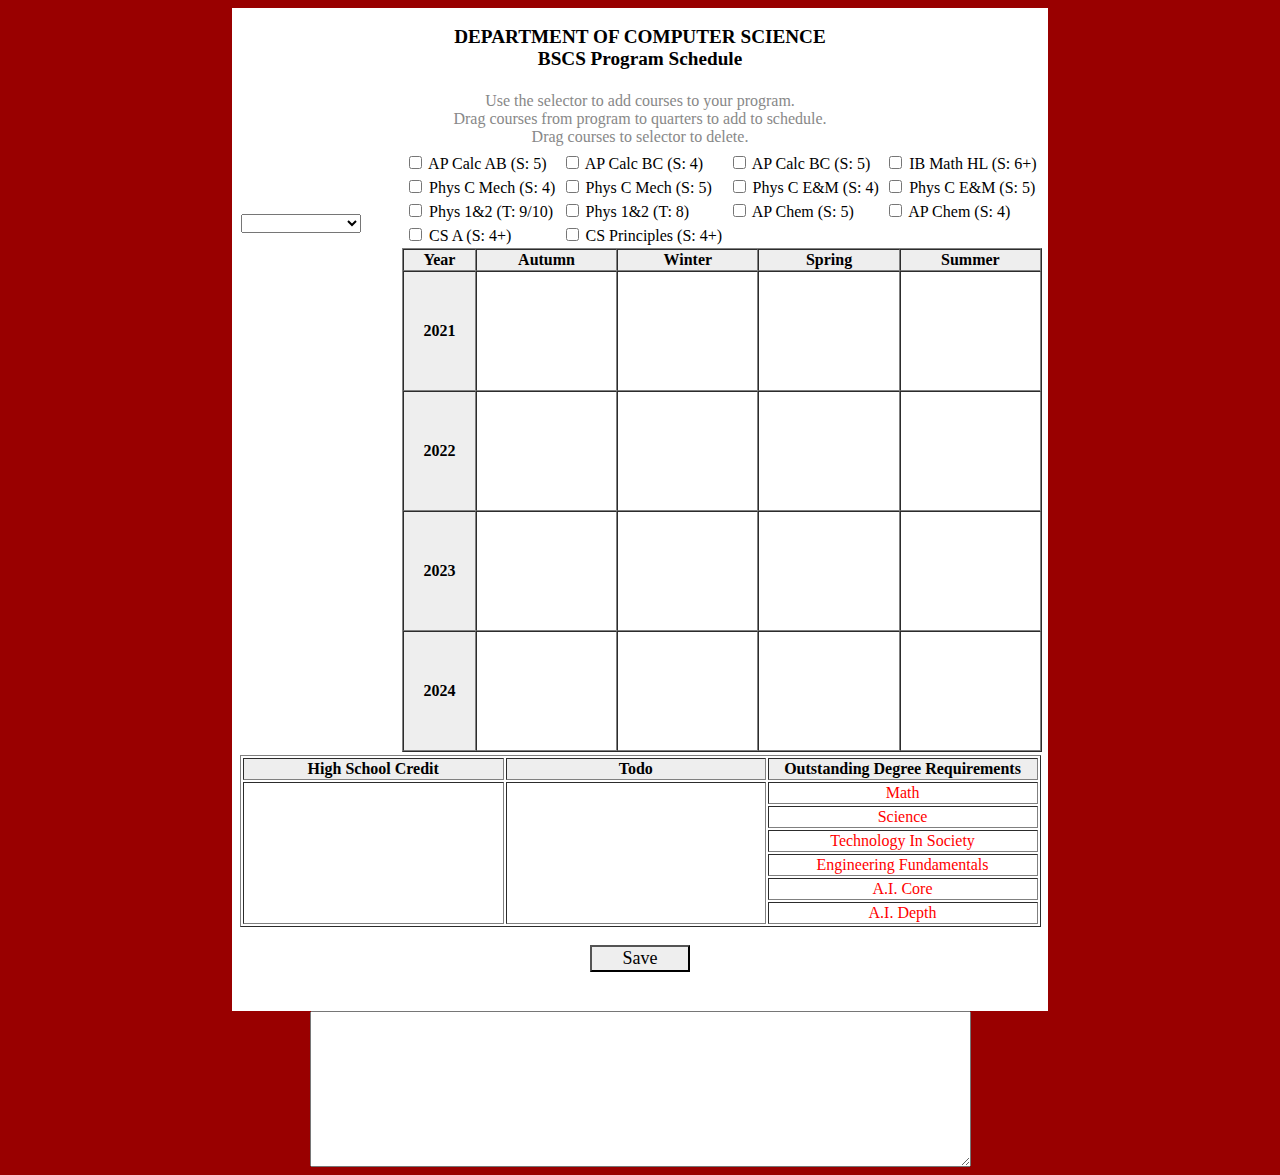
==== commit 5613fe0c: "Fixing Program Sheet by localizing .js files" ====
--- a/websites/Final.html
+++ b/websites/Final.html
@@ -11,8 +11,8 @@
             padding: 0px;
         }
     </style>
-    <script src="http://epilog.stanford.edu/javascript/epilog.js"></script>
-    <script src="http://minimal.stanford.edu/worksheets/javascript/worksheets.js"></script>
+    <script src="../scripts/epilog.js"></script>
+    <script src="../scripts/worksheets.js"></script>
     <script>
 
         // Creates the  elements of the selector
